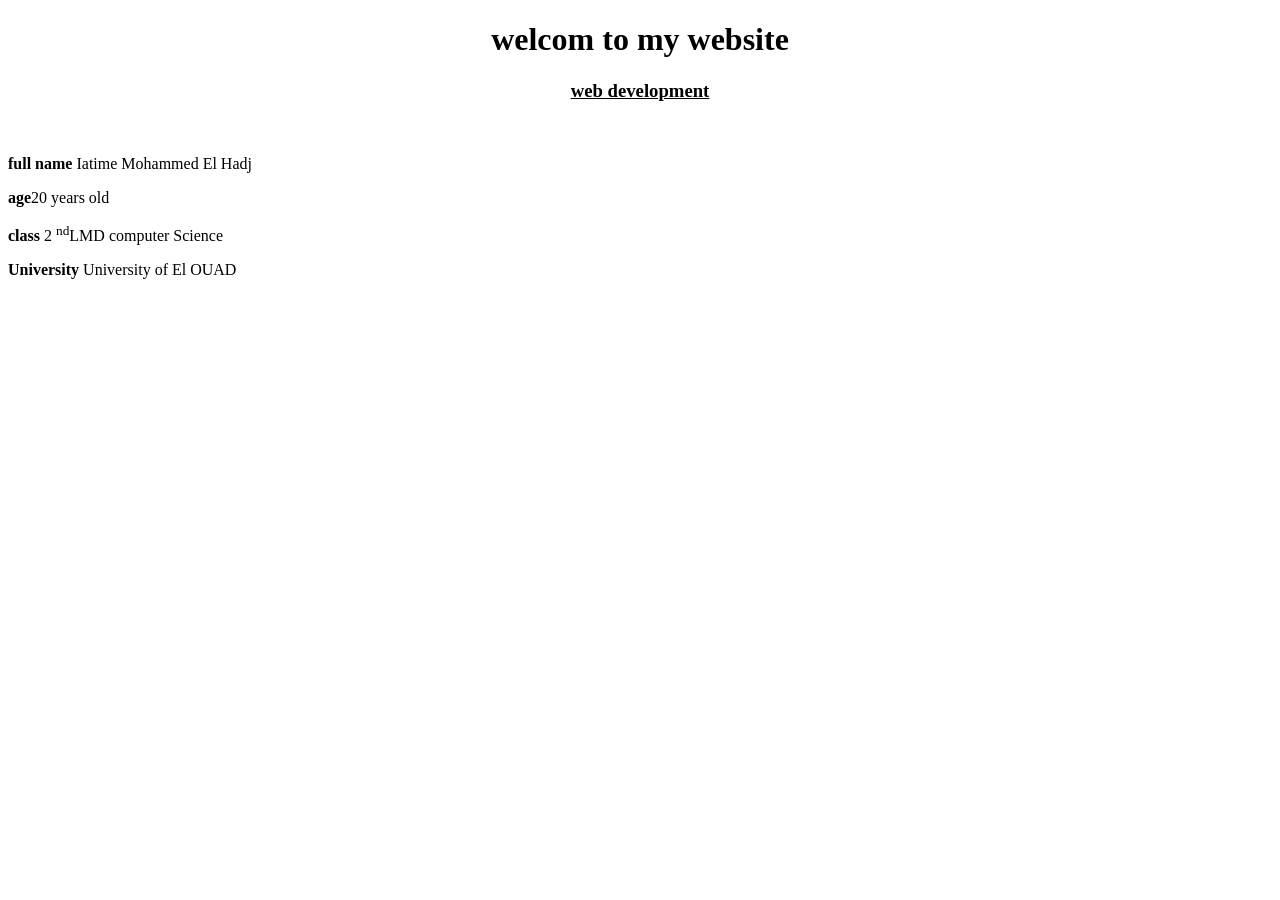
==== index.html @ 810bf945 "Create index.html" ====
<!DOCTYPE html>
<html lang="en">

<head>
    <meta charset="UTF-8">
    <meta name="viewport" content="width=device-width, initial-scale=1.0">
    <title>Web Dev: Lab 1</title>
</head>

<body>
    <center>
        <h1>welcom to my website</h1>
        <h3><u>web development</u></h3>
    </center>
    <br>
    <p><b>full name</b> Iatime Mohammed El Hadj</p>
    <p><b>age</b>20 years old </p>
    <p><b>class</b> 2 <sup>nd</sup>LMD computer Science </p>
    <p><b>University</b> University of El OUAD</p>
</body>

</html>
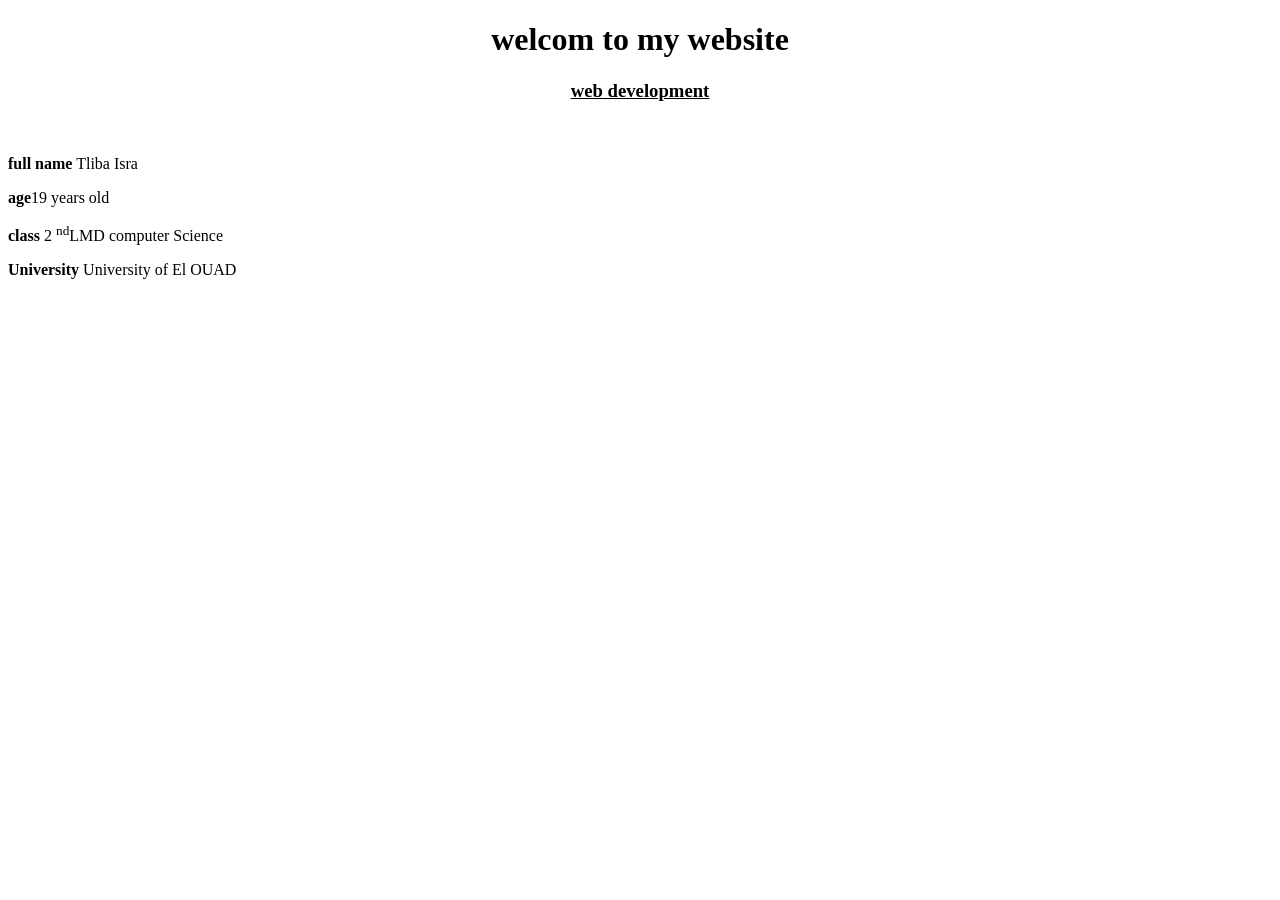
==== commit 27c5716a: "Update index.html" ====
--- a/index.html
+++ b/index.html
@@ -13,8 +13,8 @@
         <h3><u>web development</u></h3>
     </center>
     <br>
-    <p><b>full name</b> Iatime Mohammed El Hadj</p>
-    <p><b>age</b>20 years old </p>
+    <p><b>full name</b> Tliba Isra</p>
+    <p><b>age</b>19 years old </p>
     <p><b>class</b> 2 <sup>nd</sup>LMD computer Science </p>
     <p><b>University</b> University of El OUAD</p>
 </body>
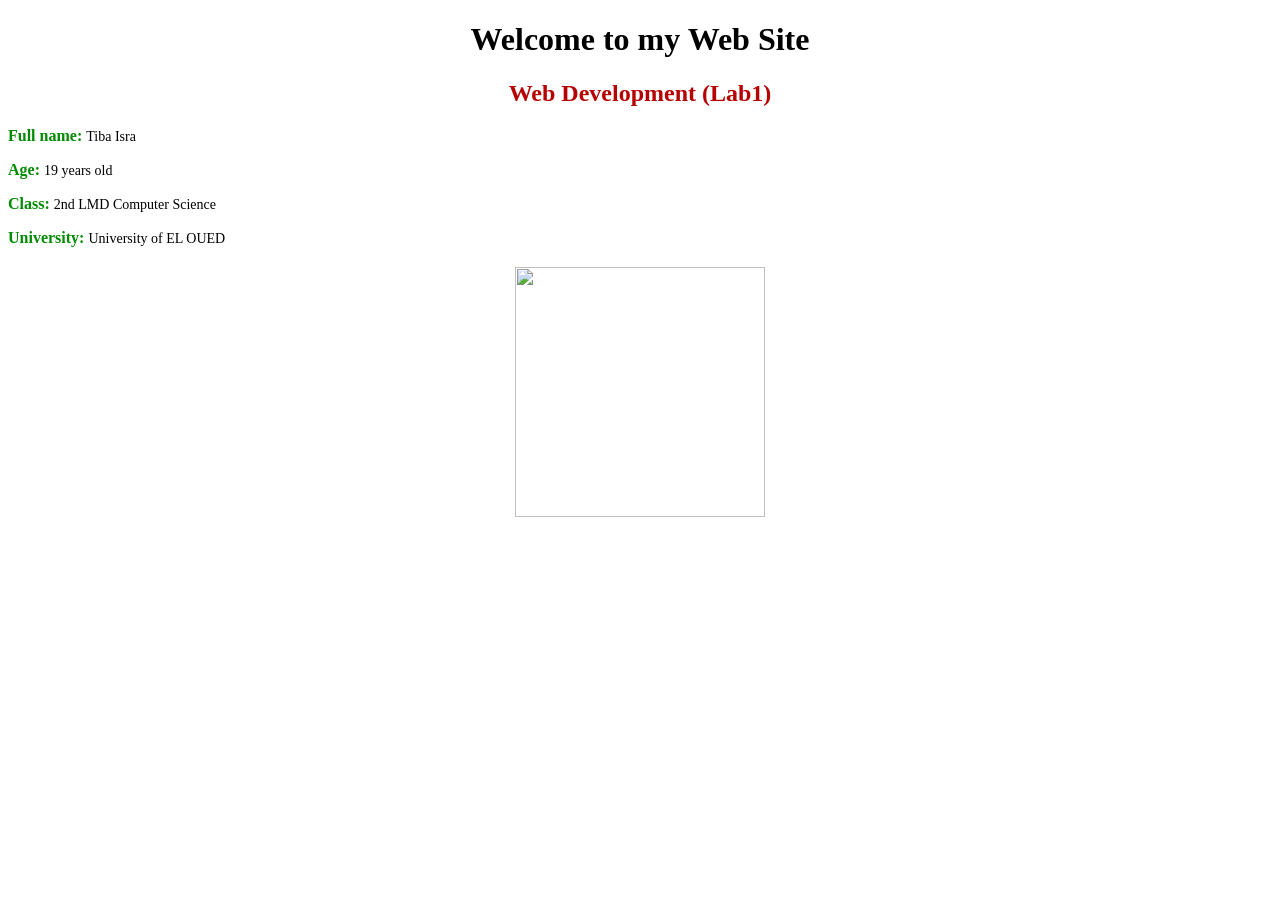
==== commit 6d4f2282: "Add files via upload Lab2 WEB" ====
--- a/index.html
+++ b/index.html
@@ -1,22 +1,63 @@
-<!DOCTYPE html>
-<html lang="en">
-
-<head>
-    <meta charset="UTF-8">
-    <meta name="viewport" content="width=device-width, initial-scale=1.0">
-    <title>Web Dev: Lab 1</title>
-</head>
-
-<body>
-    <center>
-        <h1>welcom to my website</h1>
-        <h3><u>web development</u></h3>
-    </center>
-    <br>
-    <p><b>full name</b> Tliba Isra</p>
-    <p><b>age</b>19 years old </p>
-    <p><b>class</b> 2 <sup>nd</sup>LMD computer Science </p>
-    <p><b>University</b> University of El OUAD</p>
-</body>
-
-</html>
+<!DOCTYPE html>
+<html>
+<head>
+    <title>My Web Site</title>
+
+    <style>
+
+        /* توسيط العنوان */
+        h1 {
+            text-align: center;
+        }
+
+        /* Style 1 */
+        .style1 {
+            color: rgb(183, 2, 2);
+            text-align: center;
+        }
+
+        /* Style 2 */
+        .style2 {
+            color: rgb(1, 139, 1);
+            font-size: 16px;       /* تكبير الحجم */
+            font-weight: bold;
+            font-family: Cambria;
+        }
+
+        /* Style 3 */
+        .style3 {
+            font-size: 14px;       /* تكبير الحجم */
+            color: black;
+        }
+
+        /* فقرات النص */
+        p {
+            margin-bottom: 15px;   /* فراغ بين كل سطر */
+        }
+
+        /* Style 4 */
+        .style4 {
+            width: 250px;           /* تكبير الصورة */
+            height: 250px;          /* تكبير الصورة */
+            display: block;
+            margin: 20px auto;      /* الصورة في الوسط ورفعت للأعلى قليلاً */
+        }
+
+    </style>
+</head>
+
+<body>
+
+    <h1>Welcome to my Web Site</h1>
+
+    <h2 class="style1">Web Development (Lab1)</h2>
+
+    <p><span class="style2">Full name:</span> <span class="style3"> Tiba Isra</span></p>
+    <p><span class="style2">Age:</span> <span class="style3"> 19 years old</span></p>
+    <p><span class="style2">Class:</span> <span class="style3"> 2nd LMD Computer Science</span></p>
+    <p><span class="style2">University:</span> <span class="style3"> University of EL OUED</span></p>
+
+    <img src="image.jpg" class="style4">
+
+</body>
+</html>
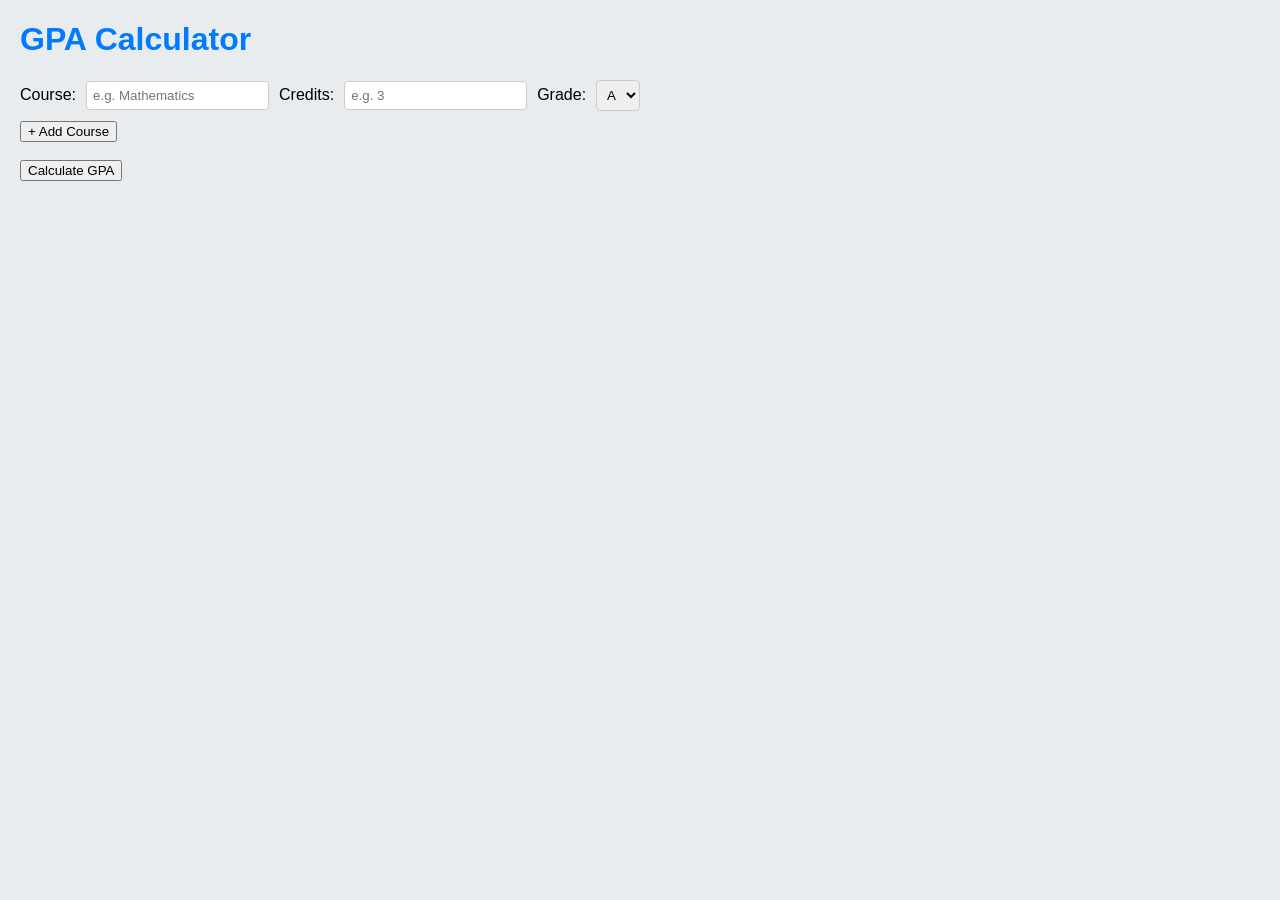
==== commit 54c7b980: "TP2 web TP2 web" ====
--- a/index.html
+++ b/index.html
@@ -1,63 +1,49 @@
-<!DOCTYPE html>
-<html>
-<head>
-    <title>My Web Site</title>
+<!DOCTYPE html> 
+ <html lang ="en"> 
+ <head> 
+ <meta charset ="UTF -8"> 
+ <title>GPA Calculator</title> 
 
-    <style>
+ <link rel="stylesheet" href ="style.css"> 
 
-        /* توسيط العنوان */
-        h1 {
-            text-align: center;
-        }
+ <script src=" script .js"></script> 
 
-        /* Style 1 */
-        .style1 {
-            color: rgb(183, 2, 2);
-            text-align: center;
-        }
+ </head> 
 
-        /* Style 2 */
-        .style2 {
-            color: rgb(1, 139, 1);
-            font-size: 16px;       /* تكبير الحجم */
-            font-weight: bold;
-            font-family: Cambria;
-        }
+ <body> 
 
-        /* Style 3 */
-        .style3 {
-            font-size: 14px;       /* تكبير الحجم */
-            color: black;
-        }
+ <h1>GPA Calculator</h1> 
+ <form action ="calculate.php" method ="post" 
+ onsubmit ="return validateForm ();"> 
+ <div id="courses"> 
+ <div class ="course-row"> 
+ <label>Course:</label> 
+ <input type ="text" name ="course[]" 
+ placeholder ="e.g. Mathematics" required > 
 
-        /* فقرات النص */
-        p {
-            margin-bottom: 15px;   /* فراغ بين كل سطر */
-        }
+ <label>Credits:</label> 
 
-        /* Style 4 */
-        .style4 {
-            width: 250px;           /* تكبير الصورة */
-            height: 250px;          /* تكبير الصورة */
-            display: block;
-            margin: 20px auto;      /* الصورة في الوسط ورفعت للأعلى قليلاً */
-        }
+ <input type ="number" name ="credits[]" 
+ placeholder ="e.g. 3" min="1" required> 
 
-    </style>
-</head>
+ <label>Grade:</label> 
 
-<body>
+ <select name ="grade[]"> 
+ <option value ="4.0">A</option> 
+ <option value ="3.0">B</option> 
+ <option value ="2.0">C</option> 
+ <option value ="1.0">D</option> 
+ <option value ="0.0">F</option> 
+ </select> 
+ </div> 
+ </div> 
+ <button type ="button" onclick ="addCourse()"> 
+ + Add Course 
+ </button>
+  <br><br> 
+ <input type ="submit" value ="Calculate GPA"> 
 
-    <h1>Welcome to my Web Site</h1>
-
-    <h2 class="style1">Web Development (Lab1)</h2>
-
-    <p><span class="style2">Full name:</span> <span class="style3"> Tiba Isra</span></p>
-    <p><span class="style2">Age:</span> <span class="style3"> 19 years old</span></p>
-    <p><span class="style2">Class:</span> <span class="style3"> 2nd LMD Computer Science</span></p>
-    <p><span class="style2">University:</span> <span class="style3"> University of EL OUED</span></p>
-
-    <img src="image.jpg" class="style4">
-
-</body>
-</html>+ </form> 
+ 
+ </body> 
+ </html>
--- a/style.css
+++ b/style.css
@@ -0,0 +1,44 @@
+body { 
+
+ font-family: Arial, sans-serif; 
+ margin: 20px; 
+ background-color: #e9ecef; 
+} 
+
+h1{ 
+ color: #007BFF; 
+} 
+
+.course-row{ 
+ display: flex; 
+ gap: 10px; 
+ align-items: center; 
+ margin-bottom: 10px; 
+} 
+
+.course-row input
+, .course-row select{
+ padding: 6px; 
+ border: 1px solid #ccc; 
+ border-radius: 4px; 
+} 
+
+
+
+
+table{ 
+ border-collapse: collapse; 
+ margin-top: 16px; 
+} 
+
+table th,
+ table td{ 
+ border: 1px solid #ccc; 
+ padding: 8px 14px;
+ text-align: center; 
+} 
+
+table th { 
+ background-color: #007BFF; 
+ color: white; 
+}
